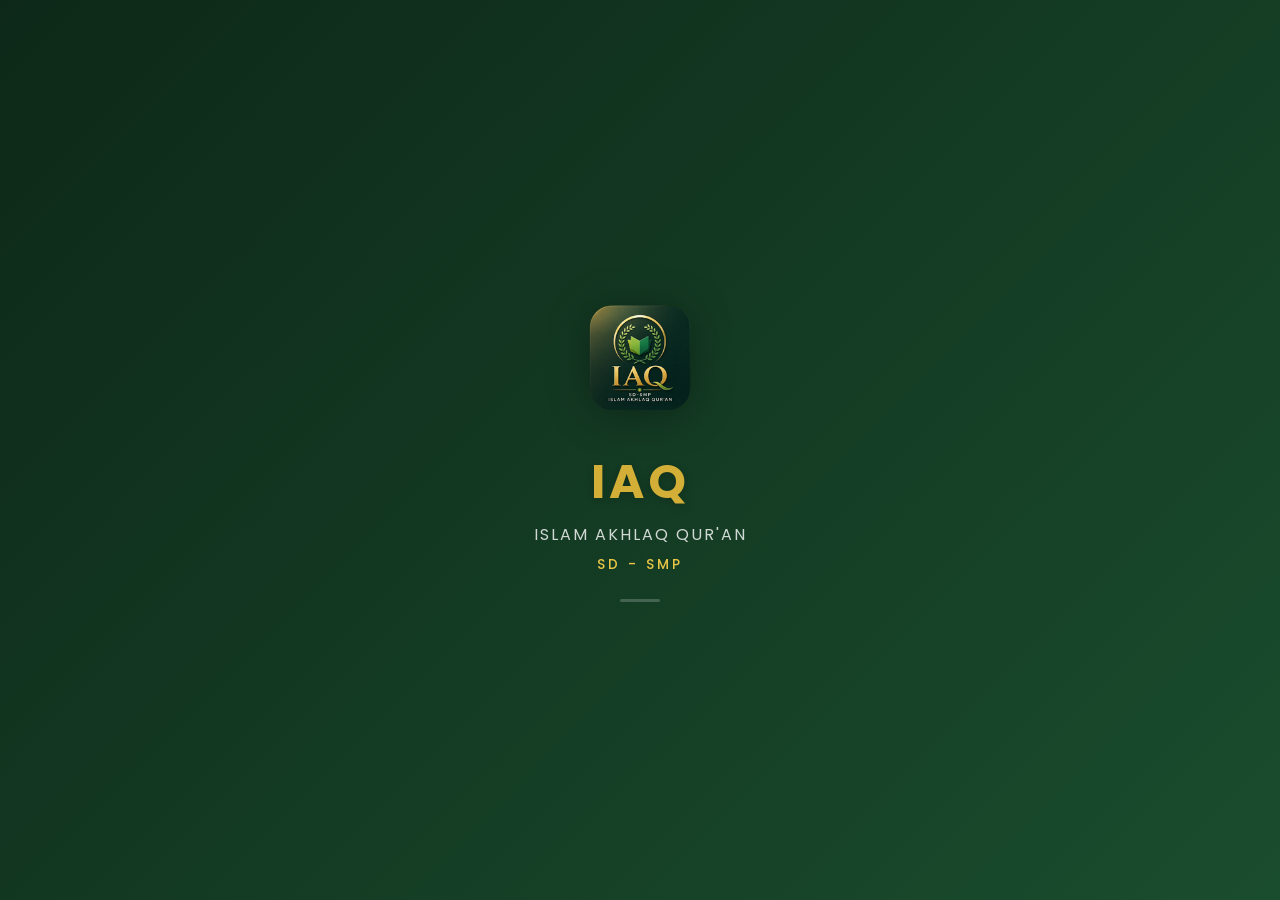
==== index.html @ 5212e72e "Add files via upload" ====
<!DOCTYPE html>
<html lang="id">
<head>
<meta charset="UTF-8">
<meta name="viewport" content="width=device-width, initial-scale=1.0, maximum-scale=1.0, user-scalable=no">
<meta name="theme-color" content="#0d2818">
<meta name="apple-mobile-web-app-capable" content="yes">
<meta name="apple-mobile-web-app-status-bar-style" content="black-translucent">
<meta name="apple-mobile-web-app-title" content="IAQ Learning">
<meta property="og:image" content="assets/icons/og-image.png">
<meta name="msapplication-TileImage" content="assets/icons/icon-144x144.png">
<meta name="msapplication-TileColor" content="#0d2818">
<title>IAQ Learning</title>
<link rel="manifest" href="manifest.json">
<link rel="icon" type="image/png" sizes="16x16" href="assets/icons/favicon-16x16.png">
<link rel="icon" type="image/png" sizes="32x32" href="assets/icons/favicon-32x32.png">
<link rel="apple-touch-icon" href="assets/icons/apple-touch-icon.png">
<link rel="apple-touch-icon" sizes="76x76" href="assets/icons/apple-touch-icon-76x76.png">
<link rel="apple-touch-icon" sizes="120x120" href="assets/icons/apple-touch-icon-120x120.png">
<link rel="apple-touch-icon" sizes="152x152" href="assets/icons/apple-touch-icon-152x152.png">
<link rel="apple-touch-icon" sizes="180x180" href="assets/icons/apple-touch-icon-180x180.png">
<link rel="mask-icon" href="assets/icons/safari-pinned-tab.svg" color="#0d2818">
<link rel="stylesheet" href="assets/css/style.css">
<link href="https://fonts.googleapis.com/css2?family=Poppins:wght@300;400;500;600;700&display=swap" rel="stylesheet">
<link rel="stylesheet" href="https://cdnjs.cloudflare.com/ajax/libs/font-awesome/6.5.1/css/all.min.css">
</head>
<body>

<!-- Splash -->
<div id="splash" class="splash">
  <div class="splash-content">
    <img src="assets/icons/icon-192x192.png" alt="IAQ" class="splash-logo">
    <h1 class="splash-title">IAQ</h1>
    <p class="splash-subtitle">Islam Akhlaq Qur'an</p>
    <p class="splash-level">SD - SMP</p>
    <div class="splash-loader"><div></div></div>
  </div>
</div>

<!-- App -->
<div id="app" class="app hidden">

  <!-- Header -->
  <header class="header">
    <div class="header-left">
      <button class="menu-btn" id="menuBtn" aria-label="Menu"><i class="fas fa-bars"></i></button>
      <div class="header-brand" id="headerBrand">
        <img src="assets/icons/icon-192x192.png" alt="IAQ" class="header-logo">
        <div class="header-text">
          <span class="header-title">IAQ Learning</span>
          <span class="header-level">Islam Akhlaq Qur'an</span>
        </div>
      </div>
    </div>
    <div class="header-right">
      <button class="profile-btn" id="profileBtn" aria-label="Profil"><i class="fas fa-user"></i></button>
    </div>
  </header>

  <!-- Sidebar -->
  <nav class="sidebar" id="sidebar">
    <div class="sidebar-header">
      <img src="assets/icons/icon-192x192.png" alt="IAQ">
      <div><h3>IAQ Learning</h3><p>Islam Akhlaq Qur'an</p></div>
    </div>
    <ul class="nav-menu">
      <li class="nav-item active" id="nav-item-beranda" data-page="beranda"><i class="fas fa-home"></i><span>Beranda</span></li>
      <li class="nav-item" id="nav-item-materi" data-page="materi"><i class="fas fa-book-open"></i><span>Materi</span></li>
      <li class="nav-item" id="nav-item-absensi" data-page="absensi"><i class="fas fa-user-check"></i><span>Absensi</span></li>
      <li class="nav-item" id="nav-item-nilai" data-page="nilai" onclick="toggleSubmenu('nilaiSubmenu')"><i class="fas fa-chart-line"></i><span>Nilai</span><i class="fas fa-chevron-down" style="margin-left:auto;font-size:.7rem;opacity:.5"></i></li>
      <ul class="nav-submenu" id="nilaiSubmenu">
        <li class="nav-subitem" id="nav-item-nilai" data-page="nilai"><i class="fas fa-table"></i><span>Nilai Siswa</span></li>
        <li class="nav-subitem" id="nav-item-rekap" data-page="rekap"><i class="fas fa-chart-pie"></i><span>Rekap Kelas</span></li>
      </ul>
      <li class="nav-item" id="nav-item-jadwal" data-page="jadwal"><i class="fas fa-calendar-alt"></i><span>Jadwal</span></li>
      <li class="nav-item" id="nav-item-kelas" data-page="kelas"><i class="fas fa-chalkboard-teacher"></i><span>Kelas Online</span></li>
      <li class="nav-item" id="nav-item-pustaka" data-page="pustaka"><i class="fas fa-folder-open"></i><span>Pustaka</span></li>
      <li class="nav-divider"></li>
      <li class="nav-item" id="nav-item-tentang" data-page="tentang"><i class="fas fa-info-circle"></i><span>Tentang</span></li>
    </ul>
    <div class="sidebar-footer"><p id="sidebarVersion">v2.2.0 | Paperless</p></div>
  </nav>

  <div class="overlay" id="overlay"></div>

  <!-- Main Content -->
  <main class="main-content" id="mainContent">

    <!-- BERANDA -->
    <section class="page active" id="beranda">
      <div class="welcome-banner">
        <div class="welcome-text">
          <h2 id="welcomeGreeting">Assalamu'alaikum, Guru!</h2>
          <p id="welcomeSub">Selamat hari ini, siap mengajar?</p>
        </div>
        <div class="welcome-date">
          <span id="currentDate"></span>
          <span id="currentDay"></span>
        </div>
      </div>
      <div class="stats-grid" id="statsGrid">
        <div class="stat-card"><div class="stat-icon bg-green"><i class="fas fa-users"></i></div><div class="stat-info"><h3 id="statSiswa">-</h3><p>Total Siswa</p></div></div>
        <div class="stat-card"><div class="stat-icon bg-gold"><i class="fas fa-book"></i></div><div class="stat-info"><h3 id="statMateri">-</h3><p>Materi Aktif</p></div></div>
        <div class="stat-card"><div class="stat-icon bg-blue"><i class="fas fa-chalkboard"></i></div><div class="stat-info"><h3 id="statKelas">-</h3><p>Kelas Hari Ini</p></div></div>
        <div class="stat-card"><div class="stat-icon bg-red"><i class="fas fa-exclamation-circle"></i></div><div class="stat-info"><h3 id="statPerlu">-</h3><p>Perlu Perhatian</p></div></div>
      </div>
      <div class="section-row">
        <div class="card quick-links">
          <div class="card-header"><h3><i class="fas fa-rocket"></i> Akses Cepat</h3></div>
          <div class="quick-grid" id="quickGrid"></div>
        </div>
        <div class="card today-schedule">
          <div class="card-header"><h3><i class="fas fa-clock"></i> Jadwal Hari Ini</h3></div>
          <div class="schedule-list" id="jadwalHariIni"><p class="empty-state">Memuat jadwal...</p></div>
        </div>
      </div>
    </section>

    <!-- MATERI -->
    <section class="page" id="materi">
      <div class="page-header">
        <h2><i class="fas fa-book-open"></i> Materi Pembelajaran</h2>
        <p>Semua materi & tugas per kelas</p>
      </div>
      <div class="filter-bar" id="materiFilter">
        <button class="filter-btn active" data-kelas="all">Semua</button>
      </div>
      <div class="materi-grid" id="materiGrid"><p class="empty-state">Memuat materi...</p></div>
    </section>

    <!-- ABSENSI -->
    <section class="page" id="absensi">
      <div class="page-header">
        <h2><i class="fas fa-user-check"></i> Absensi</h2>
        <p>Kehadiran siswa per pertemuan</p>
      </div>
      <div class="card">
        <div class="card-header flex-between">
          <div>
            <h3>Ringkasan</h3>
            <p class="text-muted" id="absensiDateLabel">-</p>
          </div>
          <select class="form-select" id="absensiKelasSelect"><option value="all">Semua Kelas</option></select>
        </div>
        <div class="date-picker-wrap">
          <label>Pilih Tanggal</label>
          <input type="date" class="date-input" id="absensiDate">
        </div>
        <div class="absen-summary" id="absensiSummary">
          <div class="absen-stat"><span class="absen-number hadir" id="absenHadir">0</span><span class="absen-label">Hadir</span></div>
          <div class="absen-stat"><span class="absen-number sakit" id="absenSakit">0</span><span class="absen-label">Sakit</span></div>
          <div class="absen-stat"><span class="absen-number izin" id="absenIzin">0</span><span class="absen-label">Izin</span></div>
          <div class="absen-stat"><span class="absen-number alpha" id="absenAlpha">0</span><span class="absen-label">Alpha</span></div>
        </div>
        <div class="absen-table-wrap">
          <table class="data-table" id="absensiTable">
            <thead><tr><th>No</th><th>Nama</th><th>Kelas</th><th>Status</th><th>Keterangan</th></tr></thead>
            <tbody id="absensiTbody"><tr><td colspan="5" class="text-center">Pilih tanggal untuk melihat absensi</td></tr></tbody>
          </table>
        </div>
      </div>
    </section>

    <!-- NILAI SISWA -->
    <section class="page" id="nilai">
      <div class="page-header">
        <h2><i class="fas fa-table"></i> Nilai Siswa</h2>
        <p>Rekap nilai semesteran per siswa</p>
      </div>
      <div class="card">
        <div class="card-header flex-between">
          <h3>Nilai Siswa</h3>
          <select class="form-select" id="nilaiKelasSelect"><option value="all">Semua Kelas</option></select>
        </div>
        <div class="table-responsive">
          <table class="data-table" id="nilaiTable">
            <thead><tr><th>No</th><th>Nama</th><th>Kelas</th><th>UH</th><th>PTS</th><th>PAS</th><th>Listen</th><th>Speak</th><th>Read</th><th>Write</th><th>Akhir</th><th>Pred</th></tr></thead>
            <tbody id="nilaiTbody"><tr><td colspan="12" class="text-center">Memuat data...</td></tr></tbody>
          </table>
        </div>
      </div>
    </section>

    <!-- REKAP KELAS -->
    <section class="page" id="rekap">
      <div class="page-header">
        <h2><i class="fas fa-chart-pie"></i> Rekap Kelas</h2>
        <p>Analisis rata-rata nilai per kelas</p>
      </div>
      <div class="card">
        <div class="card-header"><h3><i class="fas fa-chart-pie"></i> Rata-rata per Kelas</h3></div>
        <div class="table-responsive">
          <table class="data-table" id="bobotTable">
            <thead><tr><th>Kelas</th><th>UH</th><th>PTS</th><th>PAS</th><th>Listen</th><th>Speak</th><th>Read</th><th>Write</th><th>Keterangan</th></tr></thead>
            <tbody id="bobotTbody"><tr><td colspan="9" class="text-center">Memuat data...</td></tr></tbody>
          </table>
        </div>
      </div>
    </section>

    <!-- JADWAL -->
    <section class="page" id="jadwal">
      <div class="page-header">
        <h2><i class="fas fa-calendar-alt"></i> Jadwal Mengajar</h2>
        <p>Jadwal pelajaran Bahasa Inggris</p>
      </div>
      <div class="card">
        <div class="card-header"><h3>Jadwal Semester Ini</h3></div>
        <div class="schedule-grid" id="jadwalGrid"><p class="empty-state">Memuat jadwal...</p></div>
      </div>
    </section>

    <!-- KELAS ONLINE -->
    <section class="page" id="kelas">
      <div class="page-header">
        <h2><i class="fas fa-chalkboard-teacher"></i> Kelas Online</h2>
        <p>Google Classroom & Google Meet</p>
      </div>
      <div class="classroom-grid" id="classroomGrid"><p class="empty-state">Memuat data...</p></div>
    </section>

    <!-- PUSTAKA -->
    <section class="page" id="pustaka">
      <div class="page-header">
        <h2><i class="fas fa-folder-open"></i> Pustaka Digital</h2>
        <p>Kumpulan dokumen & referensi</p>
      </div>
      <div class="pustaka-grid" id="pustakaGrid"><p class="empty-state">Memuat pustaka...</p></div>
    </section>

    <!-- TENTANG / PROFIL -->
    <section class="page" id="tentang">
      <div class="page-header">
        <h2><i class="fas fa-info-circle"></i> Tentang Aplikasi</h2>
        <p>Informasi sistem pembelajaran</p>
      </div>
      <div class="card">
        <div class="about-box">
          <img src="assets/icons/icon-192x192.png" alt="IAQ" class="about-logo">
          <h3 id="aboutSekolah">IAQ Learning</h3>
          <p id="aboutLevel">SD - SMP</p>
          <p class="version" id="aboutVersion">v2.2.0</p>
          <div class="about-info">
            <div class="info-row"><span>Guru</span><strong id="aboutGuru">-</strong></div>
            <div class="info-row"><span>Mapel</span><strong id="aboutMapel">-</strong></div>
            <div class="info-row"><span>Semester</span><strong id="aboutSemester">-</strong></div>
            <div class="info-row"><span>Tahun Ajaran</span><strong id="aboutTahun">-</strong></div>
          </div>
        </div>
      </div>
    </section>

  </main>
</div>

<!-- Toast -->
<div class="toast" id="toast"><i class="fas fa-info-circle"></i><span id="toastMsg">Notifikasi</span></div>

<!-- Install Prompt -->
<div class="install-prompt" id="installPrompt">
  <img src="assets/icons/icon-192x192.png" alt="IAQ">
  <div>
    <h4>Install IAQ Learning</h4>
    <p>Tambahkan ke layar utama untuk akses cepat</p>
  </div>
  <button id="installBtn">Install</button>
  <button class="close-prompt" id="closePrompt"><i class="fas fa-times"></i></button>
</div>

<script src="assets/js/data.js"></script>
<script src="assets/js/app.js"></script>
</body>
</html>
---- assets/css/style.css ----
/* ===== ROOT ===== */
:root {
  --primary:#0d2818;--primary-light:#1a4d2e;--primary-lighter:#2d6a4f;
  --accent:#d4af37;--accent-light:#e8c547;--accent-dark:#b8941f;
  --bg:#f0f4f1;--card:#ffffff;--text:#1a1a1a;--text-secondary:#5a6b5c;
  --border:#d8e4dc;--shadow:0 4px 20px rgba(13,40,24,0.08);
  --shadow-hover:0 8px 30px rgba(13,40,24,0.15);
  --radius:16px;--radius-sm:10px;
  --transition:all .3s cubic-bezier(.4,0,.2,1);
  --header-height:64px;--sidebar-width:260px;
}
.dark {
  --bg:#0a1f12;--card:#142e1e;--text:#e8f0eb;--text-secondary:#8a9e8f;
  --border:#1e3d2a;--shadow:0 4px 20px rgba(0,0,0,0.3);--shadow-hover:0 8px 30px rgba(0,0,0,0.4);
}
* {margin:0;padding:0;box-sizing:border-box;-webkit-tap-highlight-color:transparent}
html {scroll-behavior:smooth;-webkit-text-size-adjust:100%}
body {
  font-family:'Poppins',-apple-system,BlinkMacSystemFont,sans-serif;
  background:var(--bg);color:var(--text);min-height:100vh;
  overflow-x:hidden;-webkit-font-smoothing:antialiased;
}

/* ===== SPLASH ===== */
.splash {
  position:fixed;inset:0;z-index:9999;
  background:linear-gradient(135deg,var(--primary) 0%,var(--primary-light) 100%);
  display:flex;align-items:center;justify-content:center;
  transition:opacity .6s ease,visibility .6s ease;
}
.splash.hidden {opacity:0;visibility:hidden;pointer-events:none}
.splash-content {text-align:center;animation:fadeInUp .8s ease}
.splash-logo {width:120px;height:120px;margin-bottom:20px;filter:drop-shadow(0 4px 20px rgba(0,0,0,0.3));animation:pulse 2s ease infinite}
.splash-title {font-size:3rem;font-weight:700;color:var(--accent);letter-spacing:4px;text-shadow:0 2px 10px rgba(0,0,0,0.2)}
.splash-subtitle {font-size:1rem;color:rgba(255,255,255,0.8);margin-top:4px;letter-spacing:2px;text-transform:uppercase}
.splash-level {font-size:.85rem;color:var(--accent-light);margin-top:8px;font-weight:500;letter-spacing:3px}
.splash-loader {width:40px;height:3px;background:rgba(255,255,255,0.2);border-radius:2px;margin:24px auto 0;overflow:hidden;position:relative}
.splash-loader div {position:absolute;left:-40px;top:0;width:40px;height:100%;background:var(--accent);animation:loaderSlide 1.2s ease infinite}
@keyframes loaderSlide {0%{left:-40px}100%{left:100%}}
@keyframes pulse {0%,100%{transform:scale(1)}50%{transform:scale(1.05)}}
@keyframes fadeInUp {from{opacity:0;transform:translateY(20px)}to{opacity:1;transform:translateY(0)}}

/* ===== APP ===== */
.app {display:flex;min-height:100vh}
.app.hidden {display:none}

/* ===== HEADER ===== */
.header {
  position:fixed;top:0;left:0;right:0;height:var(--header-height);
  background:var(--card);border-bottom:1px solid var(--border);
  display:flex;align-items:center;justify-content:space-between;
  padding:0 16px;z-index:100;box-shadow:var(--shadow);
}
.header-left,.header-right {display:flex;align-items:center;gap:12px}
.menu-btn {
  width:40px;height:40px;border:none;background:var(--bg);border-radius:var(--radius-sm);
  color:var(--primary);font-size:1.1rem;cursor:pointer;
  display:flex;align-items:center;justify-content:center;transition:var(--transition);
}
.menu-btn:hover {background:var(--primary);color:white}
.header-brand {display:flex;align-items:center;gap:10px;cursor:pointer}
.header-logo {width:36px;height:36px;border-radius:8px}
.header-text {display:flex;flex-direction:column;line-height:1.2}
.header-title {font-weight:600;font-size:.9rem;color:var(--primary)}
.header-level {font-size:.65rem;color:var(--accent-dark);font-weight:500;letter-spacing:1px}
.profile-btn {
  width:36px;height:36px;border-radius:50%;border:2px solid var(--accent);
  background:var(--primary);color:var(--accent);display:flex;align-items:center;justify-content:center;
  font-size:1rem;cursor:pointer;transition:var(--transition);
}
.profile-btn:hover {background:var(--accent);color:var(--primary)}

/* ===== SIDEBAR ===== */
.sidebar {
  position:fixed;top:0;left:0;width:var(--sidebar-width);height:100vh;
  background:linear-gradient(180deg,var(--primary) 0%,var(--primary-light) 100%);
  color:white;z-index:200;transform:translateX(-100%);
  transition:transform .35s cubic-bezier(.4,0,.2,1);
  display:flex;flex-direction:column;overflow-y:auto;
}
.sidebar.open {transform:translateX(0)}
.sidebar-header {padding:24px 20px;display:flex;align-items:center;gap:12px;border-bottom:1px solid rgba(255,255,255,0.1)}
.sidebar-header img {width:44px;height:44px;border-radius:12px}
.sidebar-header h3 {font-size:1rem;font-weight:600}
.sidebar-header p {font-size:.75rem;opacity:.7;letter-spacing:1px}
.nav-menu {list-style:none;padding:12px 0;flex:1}
.nav-item {
  display:flex;align-items:center;gap:14px;padding:14px 20px;margin:2px 12px;
  border-radius:var(--radius-sm);cursor:pointer;transition:var(--transition);
  font-size:.9rem;font-weight:500;color:rgba(255,255,255,0.75);
}
.nav-item i {width:22px;text-align:center;font-size:1rem}
.nav-item:hover {background:rgba(255,255,255,0.1);color:white}
.nav-item.active {background:rgba(212,175,55,0.2);color:var(--accent-light);box-shadow:inset 3px 0 0 var(--accent)}
.nav-divider {height:1px;background:rgba(255,255,255,0.1);margin:12px 20px}
.sidebar-footer {padding:16px 20px;font-size:.7rem;opacity:.5;text-align:center;border-top:1px solid rgba(255,255,255,0.1)}

/* Submenu */
.nav-submenu {list-style:none;padding-left:20px;display:none}
.nav-submenu.open {display:block}
.nav-subitem {
  display:flex;align-items:center;gap:12px;padding:10px 20px 10px 36px;
  margin:2px 12px;border-radius:var(--radius-sm);cursor:pointer;transition:var(--transition);
  font-size:.82rem;font-weight:500;color:rgba(255,255,255,0.6);
}
.nav-subitem:hover {color:white}
.nav-subitem.active {color:var(--accent-light)}

/* ===== OVERLAY ===== */
.overlay {position:fixed;inset:0;background:rgba(0,0,0,0.4);backdrop-filter:blur(4px);z-index:150;opacity:0;visibility:hidden;transition:var(--transition)}
.overlay.show {opacity:1;visibility:visible}

/* ===== MAIN ===== */
.main-content {flex:1;margin-top:var(--header-height);margin-left:0;padding:16px;max-width:1200px;width:100%;margin-right:auto;margin-left:auto;transition:var(--transition)}
.page {display:none;animation:fadeInUp .4s ease}
.page.active {display:block}

/* ===== WELCOME ===== */
.welcome-banner {
  background:linear-gradient(135deg,var(--primary) 0%,var(--primary-light) 50%,var(--primary-lighter) 100%);
  border-radius:var(--radius);padding:24px 20px;color:white;
  display:flex;justify-content:space-between;align-items:center;
  margin-bottom:20px;box-shadow:var(--shadow);position:relative;overflow:hidden;
}
.welcome-banner::before {content:'';position:absolute;top:-50%;right:-10%;width:300px;height:300px;background:rgba(212,175,55,0.1);border-radius:50%}
.welcome-text h2 {font-size:1.2rem;font-weight:600;margin-bottom:4px}
.welcome-text p {opacity:.85;font-size:.82rem}
.welcome-date {text-align:right;z-index:1}
.welcome-date span {font-size:.8rem;opacity:.8;display:block}

/* ===== STATS ===== */
.stats-grid {display:grid;grid-template-columns:repeat(2,1fr);gap:12px;margin-bottom:20px}
.stat-card {
  background:var(--card);border-radius:var(--radius-sm);padding:16px;
  display:flex;align-items:center;gap:12px;box-shadow:var(--shadow);
  transition:var(--transition);border:1px solid var(--border);
}
.stat-card:hover {transform:translateY(-3px);box-shadow:var(--shadow-hover)}
.stat-icon {width:44px;height:44px;border-radius:12px;display:flex;align-items:center;justify-content:center;font-size:1.1rem;color:white;flex-shrink:0}
.bg-green {background:linear-gradient(135deg,#2d6a4f,#40916c)}
.bg-gold {background:linear-gradient(135deg,#d4af37,#e8c547)}
.bg-blue {background:linear-gradient(135deg,#2563eb,#3b82f6)}
.bg-red {background:linear-gradient(135deg,#dc2626,#ef4444)}
.stat-info h3 {font-size:1.3rem;font-weight:700;color:var(--primary);line-height:1}
.stat-info p {font-size:.75rem;color:var(--text-secondary);margin-top:4px}

/* ===== CARDS ===== */
.card {
  background:var(--card);border-radius:var(--radius);box-shadow:var(--shadow);
  border:1px solid var(--border);margin-bottom:16px;overflow:hidden;
  transition:var(--transition);
}
.card:hover {box-shadow:var(--shadow-hover)}
.card-header {padding:16px 20px;border-bottom:1px solid var(--border);display:flex;align-items:center;gap:10px}
.card-header h3 {font-size:.95rem;font-weight:600;color:var(--primary);display:flex;align-items:center;gap:8px}
.card-header h3 i {color:var(--accent)}
.flex-between {justify-content:space-between;flex-wrap:wrap;gap:10px}
.card-footer {padding:14px 20px;background:var(--bg);border-top:1px solid var(--border)}

.section-row {display:grid;grid-template-columns:1fr;gap:16px}

/* ===== QUICK LINKS ===== */
.quick-grid {display:grid;grid-template-columns:repeat(2,1fr);gap:10px;padding:16px 20px}
.quick-item {
  display:flex;flex-direction:column;align-items:center;gap:8px;padding:16px;
  background:var(--bg);border-radius:var(--radius-sm);text-decoration:none;
  color:var(--text);transition:var(--transition);border:1px solid var(--border);
}
.quick-item:hover {background:var(--primary);color:white;transform:translateY(-2px)}
.quick-item i {font-size:1.4rem;color:var(--accent);transition:var(--transition)}
.quick-item:hover i {color:white}
.quick-item span {font-size:.78rem;font-weight:500}

/* ===== SCHEDULE LIST ===== */
.schedule-list {padding:14px 20px 18px}
.schedule-item {display:flex;align-items:center;gap:12px;padding:12px 0;border-bottom:1px solid var(--border)}
.schedule-item:last-child {border-bottom:none}
.schedule-item .time {font-size:.78rem;font-weight:600;color:var(--accent-dark);min-width:55px}
.schedule-item .class {flex:1;font-size:.88rem;font-weight:500}
.schedule-item .status {width:26px;height:26px;border-radius:50%;display:flex;align-items:center;justify-content:center;font-size:.7rem}
.schedule-item.done .status {background:#d1fae5;color:#059669}
.schedule-item.active .status {background:#dbeafe;color:#2563eb;animation:pulse 2s infinite}
.schedule-item:not(.done):not(.active) .status {background:var(--bg);color:var(--text-secondary)}
.empty-state {padding:24px;text-align:center;color:var(--text-secondary);font-size:.9rem}
.no-class {
  text-align:center;padding:32px 20px;color:var(--text-secondary);
}
.no-class i {font-size:2.5rem;color:var(--accent);margin-bottom:12px;display:block;opacity:.6}
.no-class p {font-size:.9rem}

/* ===== FILTER ===== */
.filter-bar {display:flex;gap:8px;overflow-x:auto;padding-bottom:8px;margin-bottom:16px;-webkit-overflow-scrolling:touch}
.filter-bar::-webkit-scrollbar {display:none}
.filter-btn {
  padding:8px 16px;border:1px solid var(--border);background:var(--card);border-radius:20px;
  font-size:.78rem;font-weight:500;color:var(--text-secondary);cursor:pointer;
  white-space:nowrap;transition:var(--transition);font-family:inherit;
}
.filter-btn:hover,.filter-btn.active {background:var(--primary);color:white;border-color:var(--primary)}

/* ===== MATERI ===== */
.materi-grid {display:grid;grid-template-columns:1fr;gap:14px}
.materi-card {
  background:var(--card);border-radius:var(--radius);overflow:hidden;
  box-shadow:var(--shadow);border:1px solid var(--border);transition:var(--transition);
}
.materi-card:hover {transform:translateY(-3px);box-shadow:var(--shadow-hover)}
.materi-cover {
  height:120px;background:linear-gradient(135deg,var(--primary),var(--primary-light));
  display:flex;align-items:center;justify-content:center;position:relative;
}
.materi-cover.blue {background:linear-gradient(135deg,#1e3a5f,#2563eb)}
.materi-cover.orange {background:linear-gradient(135deg,#7c2d12,#ea580c)}
.materi-cover.purple {background:linear-gradient(135deg,#581c87,#9333ea)}
.materi-cover.teal {background:linear-gradient(135deg,#0f766e,#14b8a6)}
.materi-cover.rose {background:linear-gradient(135deg,#9f1239,#e11d48)}
.materi-cover i {font-size:2.5rem;color:rgba(255,255,255,0.3)}
.materi-badge {
  position:absolute;top:10px;right:10px;background:rgba(255,255,255,0.2);
  backdrop-filter:blur(8px);color:white;padding:3px 10px;border-radius:20px;
  font-size:.65rem;font-weight:600;
}
.materi-body {padding:16px}
.materi-body h4 {font-size:.95rem;font-weight:600;margin-bottom:4px}
.materi-body p {font-size:.78rem;color:var(--text-secondary);margin-bottom:10px;line-height:1.5}
.materi-links {display:flex;gap:6px;flex-wrap:wrap}
.materi-links .btn {font-size:.68rem;padding:5px 10px}

/* ===== BUTTONS ===== */
.btn {
  display:inline-flex;align-items:center;justify-content:center;gap:5px;
  padding:8px 16px;border-radius:var(--radius-sm);font-size:.82rem;
  font-weight:600;text-decoration:none;border:none;cursor:pointer;
  transition:var(--transition);font-family:inherit;
}
.btn-primary {background:linear-gradient(135deg,var(--primary),var(--primary-light));color:white}
.btn-primary:hover {transform:translateY(-2px);box-shadow:0 4px 15px rgba(13,40,24,0.3)}
.btn-gold {background:linear-gradient(135deg,var(--accent),var(--accent-light));color:var(--primary)}
.btn-gold:hover {transform:translateY(-2px);box-shadow:0 4px 15px rgba(212,175,55,0.3)}
.btn-outline {background:transparent;color:var(--primary);border:1.5px solid var(--border)}
.btn-outline:hover {background:var(--primary);color:white;border-color:var(--primary)}
.btn-sm {padding:6px 12px;font-size:.72rem}

/* ===== ABSENSI ===== */
.absen-summary {display:grid;grid-template-columns:repeat(4,1fr);gap:10px;padding:16px 20px;border-bottom:1px solid var(--border)}
.absen-stat {text-align:center;padding:12px;background:var(--bg);border-radius:var(--radius-sm)}
.absen-number {font-size:1.4rem;font-weight:700;display:block}
.absen-number.hadir {color:#059669}
.absen-number.sakit {color:#d97706}
.absen-number.izin {color:#2563eb}
.absen-number.alpha {color:#dc2626}
.absen-label {font-size:.72rem;color:var(--text-secondary);margin-top:4px;display:block}
.absen-table-wrap {padding:14px 20px 18px;overflow-x:auto}

/* Date picker */
.date-picker-wrap {padding:16px 20px 0}
.date-picker-wrap label {font-size:.8rem;color:var(--text-secondary);display:block;margin-bottom:6px}
.date-input {
  padding:10px 14px;border:1px solid var(--border);border-radius:var(--radius-sm);
  background:var(--card);color:var(--text);font-family:inherit;font-size:.85rem;
  width:100%;max-width:200px;
}

/* ===== TABLE ===== */
.data-table {width:100%;border-collapse:collapse;font-size:.82rem;min-width:500px}
.data-table th {text-align:left;padding:10px;font-weight:600;color:var(--primary);border-bottom:2px solid var(--border);white-space:nowrap}
.data-table td {padding:10px;border-bottom:1px solid var(--border);color:var(--text)}
.data-table tr:hover td {background:var(--bg)}
.data-table .text-center {text-align:center;color:var(--text-secondary)}
.tag {padding:3px 8px;border-radius:20px;font-size:.7rem;font-weight:600}
.tag-hadir {background:#d1fae5;color:#059669}
.tag-sakit {background:#fef3c7;color:#b45309}
.tag-izin {background:#dbeafe;color:#1d4ed8}
.tag-alpha {background:#fee2e2;color:#dc2626}
.tag-a {background:#d1fae5;color:#059669}
.tag-b {background:#dbeafe;color:#1d4ed8}
.tag-c {background:#fef3c7;color:#b45309}
.tag-d {background:#fee2e2;color:#dc2626}

/* ===== FORM SELECT ===== */
.form-select {padding:8px 14px;border:1px solid var(--border);border-radius:var(--radius-sm);background:var(--card);color:var(--text);font-family:inherit;font-size:.82rem;cursor:pointer}
.table-responsive {padding:14px 20px 18px;overflow-x:auto}

/* ===== SCHEDULE GRID ===== */
.schedule-grid {display:grid;grid-template-columns:1fr;gap:14px;padding:16px 20px}
.day-column {background:var(--bg);border-radius:var(--radius-sm);padding:14px;border:1px solid var(--border)}
.day-column h4 {font-size:.88rem;font-weight:600;color:var(--primary);margin-bottom:10px;padding-bottom:6px;border-bottom:2px solid var(--accent);display:inline-block}
.class-slot {background:var(--card);border-radius:10px;padding:12px;margin-bottom:8px;border-left:3px solid var(--primary);box-shadow:0 2px 8px rgba(0,0,0,0.04)}
.class-slot:last-child {margin-bottom:0}
.class-slot .time {font-size:.72rem;color:var(--accent-dark);font-weight:600;display:block;margin-bottom:2px}
.class-slot .class-name {font-size:.85rem;font-weight:600;display:block}

/* ===== CLASSROOM ===== */
.classroom-grid {display:grid;grid-template-columns:1fr;gap:14px}
.classroom-card {background:var(--card);border-radius:var(--radius);overflow:hidden;box-shadow:var(--shadow);border:1px solid var(--border);transition:var(--transition)}
.classroom-card:hover {transform:translateY(-3px);box-shadow:var(--shadow-hover)}
.classroom-header {padding:18px;color:white}
.classroom-header h4 {font-size:.95rem;font-weight:600;margin-bottom:3px}
.classroom-header p {font-size:.78rem;opacity:.85}
.classroom-body {padding:16px}
.classroom-body p {font-size:.82rem;margin-bottom:4px;color:var(--text-secondary)}
.classroom-actions {display:flex;gap:8px;margin-top:12px}
.classroom-actions .btn {flex:1}

/* ===== PUSTAKA ===== */
.pustaka-grid {display:grid;grid-template-columns:repeat(2,1fr);gap:12px;padding:16px 20px}
.pustaka-card {
  background:var(--card);border-radius:var(--radius);padding:20px 16px;text-align:center;
  box-shadow:var(--shadow);border:1px solid var(--border);transition:var(--transition);
  text-decoration:none;color:var(--text);display:block;
}
.pustaka-card:hover {transform:translateY(-3px);box-shadow:var(--shadow-hover);border-color:var(--accent)}
.pustaka-icon {width:48px;height:48px;background:linear-gradient(135deg,var(--primary),var(--primary-light));border-radius:14px;display:flex;align-items:center;justify-content:center;margin:0 auto 12px;color:var(--accent);font-size:1.2rem}
.pustaka-card h4 {font-size:.85rem;font-weight:600;margin-bottom:4px}
.pustaka-card p {font-size:.72rem;color:var(--text-secondary);line-height:1.4}

/* ===== ABOUT / PROFIL ===== */
.about-box {text-align:center;padding:28px 20px}
.about-logo {width:72px;height:72px;margin-bottom:14px;border-radius:18px}
.about-box h3 {font-size:1.1rem;color:var(--primary);margin-bottom:2px}
.about-box p {color:var(--text-secondary);font-size:.82rem}
.about-box .version {font-size:.72rem;color:var(--accent-dark);font-weight:600;margin:6px 0 18px}
.about-info {max-width:300px;margin:0 auto 18px;text-align:left;background:var(--bg);border-radius:var(--radius-sm);padding:14px 18px}
.info-row {display:flex;justify-content:space-between;padding:8px 0;border-bottom:1px solid var(--border)}
.info-row:last-child {border-bottom:none}
.info-row span {font-size:.78rem;color:var(--text-secondary)}
.info-row strong {font-size:.8rem;color:var(--primary)}
.about-box .desc {font-size:.78rem;line-height:1.6;max-width:360px;margin:0 auto 18px;color:var(--text-secondary)}

/* ===== TOAST ===== */
.toast {
  position:fixed;bottom:20px;left:50%;transform:translateX(-50%) translateY(100px);
  background:var(--primary);color:white;padding:12px 20px;border-radius:var(--radius-sm);
  display:flex;align-items:center;gap:10px;font-size:.85rem;font-weight:500;
  box-shadow:0 8px 30px rgba(0,0,0,0.3);z-index:1000;opacity:0;
  transition:all .4s cubic-bezier(.4,0,.2,1);pointer-events:none;
}
.toast.show {transform:translateX(-50%) translateY(0);opacity:1}
.toast i {color:var(--accent)}

/* ===== INSTALL PROMPT ===== */
.install-prompt {
  position:fixed;bottom:0;left:0;right:0;background:var(--card);border-top:1px solid var(--border);
  padding:16px 20px;display:flex;align-items:center;gap:14px;z-index:500;
  box-shadow:0 -4px 20px rgba(0,0,0,0.1);transform:translateY(100%);
  transition:transform .4s ease;
}
.install-prompt.show {transform:translateY(0)}
.install-prompt img {width:40px;height:40px;border-radius:10px}
.install-prompt div {flex:1}
.install-prompt h4 {font-size:.9rem;font-weight:600;color:var(--primary)}
.install-prompt p {font-size:.75rem;color:var(--text-secondary)}
.install-prompt button {
  padding:8px 16px;background:var(--primary);color:white;border:none;border-radius:var(--radius-sm);
  font-size:.8rem;font-weight:600;cursor:pointer;transition:var(--transition);font-family:inherit;
}
.install-prompt button:hover {background:var(--primary-light)}
.install-prompt .close-prompt {
  background:transparent;color:var(--text-secondary);padding:8px;
}

/* ===== TEXT ===== */
.text-muted {color:var(--text-secondary);font-size:.82rem}

/* ===== RESPONSIVE ===== */
@media(min-width:640px){
  .stats-grid {grid-template-columns:repeat(4,1fr)}
  .quick-grid {grid-template-columns:repeat(4,1fr)}
  .materi-grid {grid-template-columns:repeat(2,1fr)}
  .pustaka-grid {grid-template-columns:repeat(3,1fr)}
  .classroom-grid {grid-template-columns:repeat(2,1fr)}
  .header {padding:0 20px}
  .main-content {padding:20px}
}
@media(min-width:768px){
  .section-row {grid-template-columns:1fr 1fr}
  .schedule-grid {grid-template-columns:repeat(2,1fr)}
}
@media(min-width:1024px){
  .sidebar {transform:translateX(0);position:fixed}
  .main-content {margin-left:var(--sidebar-width);padding:24px}
  .menu-btn {display:none}
  .materi-grid {grid-template-columns:repeat(3,1fr)}
  .classroom-grid {grid-template-columns:repeat(2,1fr)}
  .schedule-grid {grid-template-columns:repeat(3,1fr)}
  .install-prompt {left:var(--sidebar-width)}
}
@media(min-width:1280px){
  .schedule-grid {grid-template-columns:repeat(5,1fr)}
  .classroom-grid {grid-template-columns:repeat(4,1fr)}
}
::-webkit-scrollbar {width:6px}
::-webkit-scrollbar-track {background:transparent}
::-webkit-scrollbar-thumb {background:var(--border);border-radius:3px}
::-webkit-scrollbar-thumb:hover {background:var(--primary)}
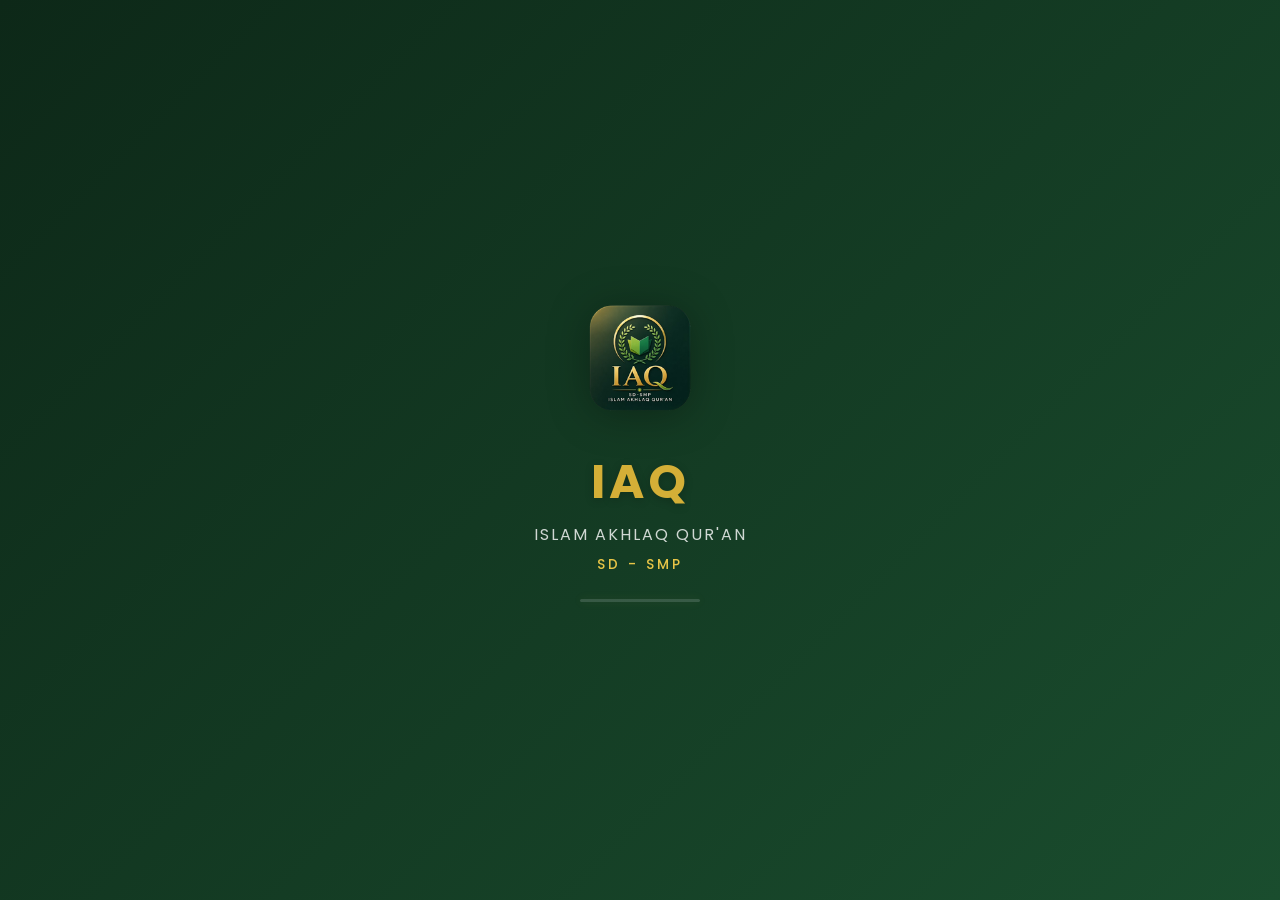
==== commit d7a0c6a4: "Update index.html" ====
--- a/index.html
+++ b/index.html
@@ -33,7 +33,7 @@
     <h1 class="splash-title">IAQ</h1>
     <p class="splash-subtitle">Islam Akhlaq Qur'an</p>
     <p class="splash-level">SD - SMP</p>
-    <div class="splash-loader"><div></div></div>
+    <div class="splash-loader"><div class="loader-track"></div></div>
   </div>
 </div>
 
@@ -67,11 +67,7 @@
       <li class="nav-item active" id="nav-item-beranda" data-page="beranda"><i class="fas fa-home"></i><span>Beranda</span></li>
       <li class="nav-item" id="nav-item-materi" data-page="materi"><i class="fas fa-book-open"></i><span>Materi</span></li>
       <li class="nav-item" id="nav-item-absensi" data-page="absensi"><i class="fas fa-user-check"></i><span>Absensi</span></li>
-      <li class="nav-item" id="nav-item-nilai" data-page="nilai" onclick="toggleSubmenu('nilaiSubmenu')"><i class="fas fa-chart-line"></i><span>Nilai</span><i class="fas fa-chevron-down" style="margin-left:auto;font-size:.7rem;opacity:.5"></i></li>
-      <ul class="nav-submenu" id="nilaiSubmenu">
-        <li class="nav-subitem" id="nav-item-nilai" data-page="nilai"><i class="fas fa-table"></i><span>Nilai Siswa</span></li>
-        <li class="nav-subitem" id="nav-item-rekap" data-page="rekap"><i class="fas fa-chart-pie"></i><span>Rekap Kelas</span></li>
-      </ul>
+      <li class="nav-item" id="nav-item-nilai" data-page="nilai"><i class="fas fa-chart-line"></i><span>Nilai</span></li>
       <li class="nav-item" id="nav-item-jadwal" data-page="jadwal"><i class="fas fa-calendar-alt"></i><span>Jadwal</span></li>
       <li class="nav-item" id="nav-item-kelas" data-page="kelas"><i class="fas fa-chalkboard-teacher"></i><span>Kelas Online</span></li>
       <li class="nav-item" id="nav-item-pustaka" data-page="pustaka"><i class="fas fa-folder-open"></i><span>Pustaka</span></li>
@@ -154,16 +150,39 @@
         </div>
         <div class="absen-table-wrap">
           <table class="data-table" id="absensiTable">
-            <thead><tr><th>No</th><th>Nama</th><th>Kelas</th><th>Status</th><th>Keterangan</th></tr></thead>
-            <tbody id="absensiTbody"><tr><td colspan="5" class="text-center">Pilih tanggal untuk melihat absensi</td></tr></tbody>
+            <thead><tr><th>No</th><th>ID</th><th>Nama</th><th>Kelas</th><th>Status</th><th>Keterangan</th></tr></thead>
+            <tbody id="absensiTbody"><tr><td colspan="6" class="text-center">Pilih tanggal untuk melihat absensi</td></tr></tbody>
           </table>
         </div>
       </div>
     </section>
 
-    <!-- NILAI SISWA -->
+    <!-- NILAI - DASHBOARD -->
     <section class="page" id="nilai">
       <div class="page-header">
+        <h2><i class="fas fa-chart-line"></i> Nilai & Rekap</h2>
+        <p>Pilih menu untuk melihat detail</p>
+      </div>
+      <div class="nilai-dashboard-grid" id="nilaiDashboard">
+        <div class="nilai-dashboard-card" id="goToNilaiSiswa">
+          <div class="nilai-dashboard-icon"><i class="fas fa-table"></i></div>
+          <h3>Nilai Siswa</h3>
+          <p>Rekap nilai semesteran per siswa</p>
+          <span class="nilai-dashboard-action">Lihat Selengkapnya <i class="fas fa-chevron-right"></i></span>
+        </div>
+        <div class="nilai-dashboard-card" id="goToRekapKelas">
+          <div class="nilai-dashboard-icon"><i class="fas fa-chart-pie"></i></div>
+          <h3>Rekap Kelas</h3>
+          <p>Analisis rata-rata nilai per kelas</p>
+          <span class="nilai-dashboard-action">Lihat Selengkapnya <i class="fas fa-chevron-right"></i></span>
+        </div>
+      </div>
+    </section>
+
+    <!-- NILAI SISWA - DETAIL -->
+    <section class="page" id="nilai-siswa">
+      <div class="page-header">
+        <button class="btn-back" id="backFromNilaiSiswa"><i class="fas fa-arrow-left"></i> Kembali</button>
         <h2><i class="fas fa-table"></i> Nilai Siswa</h2>
         <p>Rekap nilai semesteran per siswa</p>
       </div>
@@ -174,16 +193,17 @@
         </div>
         <div class="table-responsive">
           <table class="data-table" id="nilaiTable">
-            <thead><tr><th>No</th><th>Nama</th><th>Kelas</th><th>UH</th><th>PTS</th><th>PAS</th><th>Listen</th><th>Speak</th><th>Read</th><th>Write</th><th>Akhir</th><th>Pred</th></tr></thead>
-            <tbody id="nilaiTbody"><tr><td colspan="12" class="text-center">Memuat data...</td></tr></tbody>
+            <thead><tr><th>No</th><th>ID</th><th>Nama</th><th>Kelas</th><th>UH</th><th>PTS</th><th>PAS</th><th>Listen</th><th>Speak</th><th>Read</th><th>Write</th><th>Akhir</th><th>Pred</th></tr></thead>
+            <tbody id="nilaiTbody"><tr><td colspan="13" class="text-center">Memuat data...</td></tr></tbody>
           </table>
         </div>
       </div>
     </section>
 
-    <!-- REKAP KELAS -->
-    <section class="page" id="rekap">
-      <div class="page-header">
+    <!-- REKAP KELAS - DETAIL -->
+    <section class="page" id="rekap-kelas">
+      <div class="page-header">
+        <button class="btn-back" id="backFromRekapKelas"><i class="fas fa-arrow-left"></i> Kembali</button>
         <h2><i class="fas fa-chart-pie"></i> Rekap Kelas</h2>
         <p>Analisis rata-rata nilai per kelas</p>
       </div>
@@ -237,9 +257,9 @@
       <div class="card">
         <div class="about-box">
           <img src="assets/icons/icon-192x192.png" alt="IAQ" class="about-logo">
-          <h3 id="aboutSekolah">IAQ Learning</h3>
-          <p id="aboutLevel">SD - SMP</p>
-          <p class="version" id="aboutVersion">v2.2.0</p>
+          <h3 id="aboutSekolah">-</h3>
+          <p id="aboutLevel">-</p>
+          <p class="version" id="aboutVersion">-</p>
           <div class="about-info">
             <div class="info-row"><span>Guru</span><strong id="aboutGuru">-</strong></div>
             <div class="info-row"><span>Mapel</span><strong id="aboutMapel">-</strong></div>
@@ -251,6 +271,19 @@
     </section>
 
   </main>
+</div>
+
+<!-- MODAL -->
+<div class="modal-overlay" id="modalOverlay">
+  <div class="modal-container" id="modalContainer">
+    <div class="modal-header">
+      <h3 id="modalTitle">Detail</h3>
+      <button class="modal-close" id="modalClose"><i class="fas fa-times"></i></button>
+    </div>
+    <div class="modal-body" id="modalBody">
+      <!-- Isi modal diisi oleh JS -->
+    </div>
+  </div>
 </div>
 
 <!-- Toast -->
@@ -267,7 +300,31 @@
   <button class="close-prompt" id="closePrompt"><i class="fas fa-times"></i></button>
 </div>
 
+<!-- ===== BOTTOM NAVIGATION (MOBILE) ===== -->
+<nav class="bottom-nav" id="bottomNav">
+  <button class="bottom-nav-item active" data-page="beranda">
+    <i class="fas fa-home"></i>
+    <span>Beranda</span>
+  </button>
+  <button class="bottom-nav-item" data-page="materi">
+    <i class="fas fa-book-open"></i>
+    <span>Materi</span>
+  </button>
+  <button class="bottom-nav-item" data-page="absensi">
+    <i class="fas fa-user-check"></i>
+    <span>Absensi</span>
+  </button>
+  <button class="bottom-nav-item" data-page="nilai">
+    <i class="fas fa-chart-line"></i>
+    <span>Nilai</span>
+  </button>
+  <button class="bottom-nav-item" data-page="tentang">
+    <i class="fas fa-user"></i>
+    <span>Profil</span>
+  </button>
+</nav>
+
 <script src="assets/js/data.js"></script>
 <script src="assets/js/app.js"></script>
 </body>
-</html>+</html>
--- a/assets/css/style.css
+++ b/assets/css/style.css
@@ -9,10 +9,6 @@
   --transition:all .3s cubic-bezier(.4,0,.2,1);
   --header-height:64px;--sidebar-width:260px;
 }
-.dark {
-  --bg:#0a1f12;--card:#142e1e;--text:#e8f0eb;--text-secondary:#8a9e8f;
-  --border:#1e3d2a;--shadow:0 4px 20px rgba(0,0,0,0.3);--shadow-hover:0 8px 30px rgba(0,0,0,0.4);
-}
 * {margin:0;padding:0;box-sizing:border-box;-webkit-tap-highlight-color:transparent}
 html {scroll-behavior:smooth;-webkit-text-size-adjust:100%}
 body {
@@ -34,9 +30,32 @@
 .splash-title {font-size:3rem;font-weight:700;color:var(--accent);letter-spacing:4px;text-shadow:0 2px 10px rgba(0,0,0,0.2)}
 .splash-subtitle {font-size:1rem;color:rgba(255,255,255,0.8);margin-top:4px;letter-spacing:2px;text-transform:uppercase}
 .splash-level {font-size:.85rem;color:var(--accent-light);margin-top:8px;font-weight:500;letter-spacing:3px}
-.splash-loader {width:40px;height:3px;background:rgba(255,255,255,0.2);border-radius:2px;margin:24px auto 0;overflow:hidden;position:relative}
-.splash-loader div {position:absolute;left:-40px;top:0;width:40px;height:100%;background:var(--accent);animation:loaderSlide 1.2s ease infinite}
-@keyframes loaderSlide {0%{left:-40px}100%{left:100%}}
+.splash-loader {
+  width:120px;
+  height:3px;
+  background:rgba(255,255,255,0.15);
+  border-radius:4px;
+  margin:24px auto 0;
+  overflow:hidden;
+  position:relative;
+  box-shadow:0 0 10px rgba(212,175,55,0.1);
+}
+.splash-loader .loader-track {
+  position:absolute;
+  left:-120px;
+  top:0;
+  width:120px;
+  height:100%;
+  background:linear-gradient(90deg, transparent, var(--accent), var(--accent-light), var(--accent), transparent);
+  background-size:200% 100%;
+  border-radius:4px;
+  animation:loaderShimmer 1.8s ease-in-out infinite;
+}
+@keyframes loaderShimmer {
+  0% { transform:translateX(0); opacity:0.6; }
+  50% { opacity:1; }
+  100% { transform:translateX(240px); opacity:0.6; }
+}
 @keyframes pulse {0%,100%{transform:scale(1)}50%{transform:scale(1.05)}}
 @keyframes fadeInUp {from{opacity:0;transform:translateY(20px)}to{opacity:1;transform:translateY(0)}}
 
@@ -44,20 +63,24 @@
 .app {display:flex;min-height:100vh}
 .app.hidden {display:none}
 
-/* ===== HEADER ===== */
+/* ===== HEADER - GLASSMORPHISM ===== */
 .header {
   position:fixed;top:0;left:0;right:0;height:var(--header-height);
-  background:var(--card);border-bottom:1px solid var(--border);
+  background:rgba(255,255,255,0.72);
+  backdrop-filter:blur(20px);
+  -webkit-backdrop-filter:blur(20px);
+  border-bottom:1px solid rgba(13,40,24,0.06);
   display:flex;align-items:center;justify-content:space-between;
-  padding:0 16px;z-index:100;box-shadow:var(--shadow);
+  padding:0 16px;z-index:100;
+  box-shadow:0 2px 20px rgba(13,40,24,0.04);
 }
 .header-left,.header-right {display:flex;align-items:center;gap:12px}
 .menu-btn {
-  width:40px;height:40px;border:none;background:var(--bg);border-radius:var(--radius-sm);
-  color:var(--primary);font-size:1.1rem;cursor:pointer;
+  width:40px;height:40px;border:none;background:rgba(13,40,24,0.04);
+  border-radius:var(--radius-sm);color:var(--primary);font-size:1.1rem;cursor:pointer;
   display:flex;align-items:center;justify-content:center;transition:var(--transition);
 }
-.menu-btn:hover {background:var(--primary);color:white}
+.menu-btn:hover {background:var(--primary);color:white;transform:scale(1.05)}
 .header-brand {display:flex;align-items:center;gap:10px;cursor:pointer}
 .header-logo {width:36px;height:36px;border-radius:8px}
 .header-text {display:flex;flex-direction:column;line-height:1.2}
@@ -68,7 +91,7 @@
   background:var(--primary);color:var(--accent);display:flex;align-items:center;justify-content:center;
   font-size:1rem;cursor:pointer;transition:var(--transition);
 }
-.profile-btn:hover {background:var(--accent);color:var(--primary)}
+.profile-btn:hover {background:var(--accent);color:var(--primary);transform:scale(1.08)}
 
 /* ===== SIDEBAR ===== */
 .sidebar {
@@ -124,18 +147,58 @@
 }
 .welcome-banner::before {content:'';position:absolute;top:-50%;right:-10%;width:300px;height:300px;background:rgba(212,175,55,0.1);border-radius:50%}
 .welcome-text h2 {font-size:1.2rem;font-weight:600;margin-bottom:4px}
-.welcome-text p {opacity:.85;font-size:.82rem}
+.welcome-text p {opacity:.85;font-size:.82rem;margin:0}
 .welcome-date {text-align:right;z-index:1}
 .welcome-date span {font-size:.8rem;opacity:.8;display:block}
 
 /* ===== STATS ===== */
-.stats-grid {display:grid;grid-template-columns:repeat(2,1fr);gap:12px;margin-bottom:20px}
+.stats-grid {
+  display:grid;
+  grid-template-columns:repeat(2,1fr);
+  gap:12px;
+  margin-bottom:20px;
+  overflow:hidden;
+}
 .stat-card {
-  background:var(--card);border-radius:var(--radius-sm);padding:16px;
-  display:flex;align-items:center;gap:12px;box-shadow:var(--shadow);
-  transition:var(--transition);border:1px solid var(--border);
+  background:var(--card);
+  border-radius:var(--radius-sm);
+  padding:16px;
+  display:flex;
+  align-items:center;
+  gap:12px;
+  box-shadow:var(--shadow);
+  transition:var(--transition);
+  border:1px solid var(--border);
+  opacity:0;
+  transform:translateX(0);
 }
 .stat-card:hover {transform:translateY(-3px);box-shadow:var(--shadow-hover)}
+.stat-card.show {
+  opacity:1;
+  animation-duration:0.6s;
+  animation-timing-function:cubic-bezier(0.34, 1.56, 0.64, 1);
+  animation-fill-mode:forwards;
+}
+.stat-card.slide-left {
+  transform:translateX(-40px);
+}
+.stat-card.slide-left.show {
+  animation-name:slideInLeft;
+}
+.stat-card.slide-right {
+  transform:translateX(40px);
+}
+.stat-card.slide-right.show {
+  animation-name:slideInRight;
+}
+@keyframes slideInLeft {
+  0% { opacity:0; transform:translateX(-40px); }
+  100% { opacity:1; transform:translateX(0); }
+}
+@keyframes slideInRight {
+  0% { opacity:0; transform:translateX(40px); }
+  100% { opacity:1; transform:translateX(0); }
+}
 .stat-icon {width:44px;height:44px;border-radius:12px;display:flex;align-items:center;justify-content:center;font-size:1.1rem;color:white;flex-shrink:0}
 .bg-green {background:linear-gradient(135deg,#2d6a4f,#40916c)}
 .bg-gold {background:linear-gradient(135deg,#d4af37,#e8c547)}
@@ -165,10 +228,28 @@
   display:flex;flex-direction:column;align-items:center;gap:8px;padding:16px;
   background:var(--bg);border-radius:var(--radius-sm);text-decoration:none;
   color:var(--text);transition:var(--transition);border:1px solid var(--border);
-}
-.quick-item:hover {background:var(--primary);color:white;transform:translateY(-2px)}
-.quick-item i {font-size:1.4rem;color:var(--accent);transition:var(--transition)}
-.quick-item:hover i {color:white}
+  font-weight:500;
+  cursor:pointer;
+  font-family:inherit;
+  font-size:.78rem;
+  border:1.5px solid transparent;
+  background:linear-gradient(var(--card), var(--card)) padding-box,
+             linear-gradient(135deg, var(--primary), var(--accent)) border-box;
+  box-shadow:0 2px 8px rgba(13,40,24,0.04);
+}
+.quick-item:hover {
+  transform:translateY(-4px);
+  box-shadow:0 8px 28px rgba(13,40,24,0.12);
+  background:linear-gradient(135deg, var(--primary), var(--primary-light)) padding-box,
+             linear-gradient(135deg, var(--accent), var(--accent-light)) border-box;
+  color:white;
+}
+.quick-item:hover i {color:var(--accent-light)}
+.quick-item i {
+  font-size:1.4rem;
+  color:var(--accent);
+  transition:var(--transition);
+}
 .quick-item span {font-size:.78rem;font-weight:500}
 
 /* ===== SCHEDULE LIST ===== */
@@ -272,10 +353,10 @@
 .tag-sakit {background:#fef3c7;color:#b45309}
 .tag-izin {background:#dbeafe;color:#1d4ed8}
 .tag-alpha {background:#fee2e2;color:#dc2626}
-.tag-a {background:#d1fae5;color:#059669}
-.tag-b {background:#dbeafe;color:#1d4ed8}
-.tag-c {background:#fef3c7;color:#b45309}
-.tag-d {background:#fee2e2;color:#dc2626}
+.tag-a {background:#d1fae5;color:#065f46}
+.tag-b {background:#dbeafe;color:#1e40af}
+.tag-c {background:#fef3c7;color:#92400e}
+.tag-d {background:#fee2e2;color:#991b1b}
 
 /* ===== FORM SELECT ===== */
 .form-select {padding:8px 14px;border:1px solid var(--border);border-radius:var(--radius-sm);background:var(--card);color:var(--text);font-family:inherit;font-size:.82rem;cursor:pointer}
@@ -338,31 +419,335 @@
 .toast.show {transform:translateX(-50%) translateY(0);opacity:1}
 .toast i {color:var(--accent)}
 
-/* ===== INSTALL PROMPT ===== */
+/* ===== INSTALL PROMPT - PREMIUM ===== */
 .install-prompt {
-  position:fixed;bottom:0;left:0;right:0;background:var(--card);border-top:1px solid var(--border);
-  padding:16px 20px;display:flex;align-items:center;gap:14px;z-index:500;
-  box-shadow:0 -4px 20px rgba(0,0,0,0.1);transform:translateY(100%);
-  transition:transform .4s ease;
-}
-.install-prompt.show {transform:translateY(0)}
-.install-prompt img {width:40px;height:40px;border-radius:10px}
+  position:fixed;bottom:0;left:0;right:0;
+  background:rgba(255,255,255,0.92);
+  backdrop-filter:blur(24px);
+  -webkit-backdrop-filter:blur(24px);
+  border-top:1px solid rgba(212,175,55,0.15);
+  padding:20px 24px;
+  display:flex;align-items:center;gap:16px;
+  z-index:500;
+  box-shadow:0 -8px 40px rgba(13,40,24,0.12);
+  transform:translateY(100%);
+  transition:transform 0.6s cubic-bezier(0.34, 1.56, 0.64, 1);
+  border-radius:20px 20px 0 0;
+}
+.install-prompt.show {
+  transform:translateY(0);
+  animation:installBounce 0.6s cubic-bezier(0.34, 1.56, 0.64, 1);
+}
+@keyframes installBounce {
+  0% { transform:translateY(100%); }
+  100% { transform:translateY(0); }
+}
+.install-prompt img {
+  width:52px;height:52px;border-radius:14px;
+  box-shadow:0 4px 20px rgba(13,40,24,0.15);
+  flex-shrink:0;
+}
 .install-prompt div {flex:1}
-.install-prompt h4 {font-size:.9rem;font-weight:600;color:var(--primary)}
-.install-prompt p {font-size:.75rem;color:var(--text-secondary)}
-.install-prompt button {
-  padding:8px 16px;background:var(--primary);color:white;border:none;border-radius:var(--radius-sm);
-  font-size:.8rem;font-weight:600;cursor:pointer;transition:var(--transition);font-family:inherit;
-}
-.install-prompt button:hover {background:var(--primary-light)}
+.install-prompt h4 {
+  font-size:.95rem;font-weight:700;color:var(--primary);
+  margin-bottom:2px;
+}
+.install-prompt p {
+  font-size:.78rem;color:var(--text-secondary);
+  margin:0;
+}
+.install-prompt button#installBtn {
+  padding:10px 24px;
+  background:linear-gradient(135deg,var(--accent),var(--accent-light));
+  color:var(--primary);
+  border:none;
+  border-radius:12px;
+  font-size:.85rem;
+  font-weight:700;
+  cursor:pointer;
+  transition:all 0.3s cubic-bezier(0.4,0,0.2,1);
+  font-family:inherit;
+  box-shadow:0 4px 20px rgba(212,175,55,0.3);
+  flex-shrink:0;
+}
+.install-prompt button#installBtn:hover {
+  transform:scale(1.04);
+  box-shadow:0 6px 30px rgba(212,175,55,0.4);
+}
+.install-prompt button#installBtn:active {
+  transform:scale(0.96);
+}
 .install-prompt .close-prompt {
-  background:transparent;color:var(--text-secondary);padding:8px;
+  background:rgba(13,40,24,0.04);
+  color:var(--text-secondary);
+  border:none;
+  width:36px;height:36px;
+  border-radius:50%;
+  font-size:.9rem;
+  cursor:pointer;
+  transition:var(--transition);
+  display:flex;align-items:center;justify-content:center;
+  flex-shrink:0;
+}
+.install-prompt .close-prompt:hover {
+  background:rgba(13,40,24,0.08);
+  transform:rotate(90deg);
 }
 
 /* ===== TEXT ===== */
 .text-muted {color:var(--text-secondary);font-size:.82rem}
 
-/* ===== RESPONSIVE ===== */
+/* ============================================
+   PREMIUM ENHANCEMENTS - HOVER EFFECTS
+   ============================================ */
+
+/* CARD HOVER PREMIUM */
+.card {
+  transition:transform 0.35s cubic-bezier(0.34, 1.56, 0.64, 1),
+              box-shadow 0.35s cubic-bezier(0.34, 1.56, 0.64, 1),
+              border-color 0.35s ease;
+}
+.card:hover {
+  transform:translateY(-6px);
+  box-shadow:0 12px 48px rgba(13,40,24,0.10);
+  border-color:rgba(212,175,55,0.15);
+}
+
+/* STATS CARD PREMIUM */
+.stat-card {
+  transition:transform 0.3s cubic-bezier(0.34, 1.56, 0.64, 1),
+              box-shadow 0.3s ease,
+              border-color 0.3s ease;
+  position:relative;
+  overflow:hidden;
+}
+.stat-card::after {
+  content:'';
+  position:absolute;top:0;left:0;right:0;height:3px;
+  background:linear-gradient(90deg,var(--accent),var(--accent-light));
+  opacity:0;
+  transition:opacity 0.4s ease;
+}
+.stat-card:hover {
+  transform:translateY(-4px);
+  box-shadow:0 8px 32px rgba(13,40,24,0.12);
+  border-color:rgba(212,175,55,0.2);
+}
+.stat-card:hover::after {opacity:1;}
+
+/* MATERI CARD PREMIUM */
+.materi-card {
+  transition:transform 0.35s cubic-bezier(0.34, 1.56, 0.64, 1),
+              box-shadow 0.35s ease;
+}
+.materi-card:hover {
+  transform:translateY(-6px);
+  box-shadow:0 12px 48px rgba(13,40,24,0.10);
+}
+
+/* QUICK LINKS PREMIUM */
+.quick-item {
+  transition:transform 0.3s cubic-bezier(0.34, 1.56, 0.64, 1),
+              background 0.3s ease,
+              box-shadow 0.3s ease,
+              border-color 0.3s ease;
+}
+.quick-item:hover {
+  transform:translateY(-6px) scale(1.02);
+  box-shadow:0 8px 32px rgba(13,40,24,0.12);
+  border-color:var(--accent);
+}
+.quick-item i {
+  transition:transform 0.4s cubic-bezier(0.34, 1.56, 0.64, 1),
+              color 0.3s ease;
+}
+.quick-item:hover i {
+  transform:scale(1.15);
+}
+
+/* TABLE ROW PREMIUM */
+.data-table tr {
+  transition:background 0.25s ease, transform 0.2s ease;
+}
+.data-table tr:hover td {
+  background:rgba(13,40,24,0.02);
+}
+.data-table tr:active td {
+  transform:scale(0.995);
+}
+
+/* BUTTONS PREMIUM */
+.btn {
+  transition:transform 0.25s cubic-bezier(0.34, 1.56, 0.64, 1),
+              box-shadow 0.25s ease,
+              background 0.25s ease;
+}
+.btn:hover {
+  transform:translateY(-2px) scale(1.02);
+}
+.btn-primary:hover {
+  box-shadow:0 6px 24px rgba(13,40,24,0.25);
+}
+.btn-gold:hover {
+  box-shadow:0 6px 24px rgba(212,175,55,0.35);
+}
+
+/* CLASSROOM CARD PREMIUM */
+.classroom-card {
+  transition:transform 0.35s cubic-bezier(0.34, 1.56, 0.64, 1),
+              box-shadow 0.35s ease;
+}
+.classroom-card:hover {
+  transform:translateY(-6px);
+  box-shadow:0 12px 48px rgba(13,40,24,0.10);
+}
+
+/* PUSTAKA CARD PREMIUM */
+.pustaka-card {
+  transition:transform 0.35s cubic-bezier(0.34, 1.56, 0.64, 1),
+              box-shadow 0.35s ease,
+              border-color 0.35s ease;
+}
+.pustaka-card:hover {
+  transform:translateY(-6px) scale(1.02);
+  box-shadow:0 12px 48px rgba(13,40,24,0.10);
+  border-color:var(--accent);
+}
+.pustaka-icon {
+  transition:transform 0.4s cubic-bezier(0.34, 1.56, 0.64, 1);
+}
+.pustaka-card:hover .pustaka-icon {
+  transform:scale(1.10) rotate(-3deg);
+}
+
+/* ============================================
+   SKELETON LOADING
+   ============================================ */
+.skeleton {
+  background:linear-gradient(90deg, var(--bg) 25%, var(--border) 50%, var(--bg) 75%);
+  background-size:200% 100%;
+  animation:shimmer 1.5s ease infinite;
+  border-radius:var(--radius-sm);
+}
+.skeleton-text {height:14px;margin:4px 0;border-radius:6px;}
+.skeleton-text.w60 {width:60%;}
+.skeleton-text.w40 {width:40%;}
+.skeleton-text.w80 {width:80%;}
+.skeleton-card {height:160px;border-radius:var(--radius);}
+.skeleton-avatar {width:48px;height:48px;border-radius:50%;}
+.skeleton-table-row {height:32px;margin:2px 0;border-radius:6px;}
+
+@keyframes shimmer {
+  0% { background-position: -200% 0; }
+  100% { background-position: 200% 0; }
+}
+
+/* ============================================
+   BOTTOM NAV - MOBILE
+   ============================================ */
+.bottom-nav {
+  position:fixed;bottom:0;left:0;right:0;
+  height:68px;
+  background:rgba(255,255,255,0.92);
+  backdrop-filter:blur(20px);
+  -webkit-backdrop-filter:blur(20px);
+  border-top:1px solid rgba(13,40,24,0.06);
+  display:flex;
+  align-items:stretch;
+  justify-content:space-around;
+  padding:4px 0 env(safe-area-inset-bottom, 8px) 0;
+  z-index:100;
+  box-shadow:0 -4px 30px rgba(13,40,24,0.04);
+  transition:transform 0.4s cubic-bezier(0.34, 1.56, 0.64, 1);
+}
+.bottom-nav.hide {
+  transform:translateY(100%);
+}
+.bottom-nav-item {
+  display:flex;flex-direction:column;align-items:center;justify-content:center;
+  gap:2px;flex:1;text-decoration:none;color:var(--text-secondary);
+  font-size:.6rem;font-weight:500;transition:all 0.3s cubic-bezier(0.34,1.56,0.64,1);
+  position:relative;padding:4px 0;cursor:pointer;border:none;
+  background:transparent;font-family:inherit;
+  -webkit-tap-highlight-color:transparent;
+}
+.bottom-nav-item i {
+  font-size:1.3rem;transition:transform 0.3s cubic-bezier(0.34,1.56,0.64,1), color 0.3s ease;
+}
+.bottom-nav-item span {
+  font-size:.58rem;letter-spacing:0.3px;font-weight:500;
+}
+.bottom-nav-item.active {
+  color:white;
+}
+.bottom-nav-item.active i {
+  transform:translateY(-2px);
+  color:white;
+}
+.bottom-nav-item.active span {
+  color:white;
+}
+.bottom-nav-item.active::before {
+  content:'';
+  position:absolute;
+  top:4px;
+  left:50%;
+  transform:translateX(-50%);
+  width:48px;
+  height:48px;
+  background:var(--primary);
+  border-radius:50%;
+  z-index:-1;
+  box-shadow:0 4px 16px rgba(13,40,24,0.25);
+  transition:all 0.3s cubic-bezier(0.34, 1.56, 0.64, 1);
+}
+.bottom-nav-item.active:hover::before {
+  transform:translateX(-50%) scale(1.05);
+}
+.bottom-nav-item:active {
+  transform:scale(0.92);
+}
+.bottom-nav-item:active::before {
+  transform:translateX(-50%) scale(0.92);
+}
+
+/* ============================================
+   WELCOME BANNER - RESPONSIVE MOBILE
+   ============================================ */
+@media (max-width: 640px) {
+  .welcome-banner {
+    flex-direction:column;
+    align-items:flex-start;
+    gap:12px;
+    padding:18px 16px;
+  }
+  .welcome-text h2 {
+    font-size:1rem;
+  }
+  .welcome-text p {
+    font-size:.75rem;
+  }
+  .welcome-date {
+    text-align:left;
+    width:100%;
+    display:flex;
+    gap:12px;
+    align-items:center;
+    flex-wrap:wrap;
+  }
+  .welcome-date span {
+    font-size:.7rem;
+    display:inline-block;
+    background:rgba(255,255,255,0.08);
+    padding:4px 12px;
+    border-radius:20px;
+    backdrop-filter:blur(8px);
+  }
+}
+
+/* ============================================
+   RESPONSIVE
+   ============================================ */
 @media(min-width:640px){
   .stats-grid {grid-template-columns:repeat(4,1fr)}
   .quick-grid {grid-template-columns:repeat(4,1fr)}
@@ -384,12 +769,26 @@
   .classroom-grid {grid-template-columns:repeat(2,1fr)}
   .schedule-grid {grid-template-columns:repeat(3,1fr)}
   .install-prompt {left:var(--sidebar-width)}
+  .bottom-nav {display:none;}
 }
 @media(min-width:1280px){
   .schedule-grid {grid-template-columns:repeat(5,1fr)}
   .classroom-grid {grid-template-columns:repeat(4,1fr)}
 }
-::-webkit-scrollbar {width:6px}
-::-webkit-scrollbar-track {background:transparent}
-::-webkit-scrollbar-thumb {background:var(--border);border-radius:3px}
-::-webkit-scrollbar-thumb:hover {background:var(--primary)}
+
+/* ============================================
+   SCROLLBAR
+   ============================================ */
+::-webkit-scrollbar {width:6px;height:6px;}
+::-webkit-scrollbar-track {background:transparent;}
+::-webkit-scrollbar-thumb {background:var(--border);border-radius:3px;}
+::-webkit-scrollbar-thumb:hover {background:var(--accent);}
+
+/* ============================================
+   PRINT STYLE
+   ============================================ */
+@media print {
+  .header,.sidebar,.bottom-nav,.overlay,.toast,.install-prompt {display:none!important;}
+  .main-content {margin:0!important;padding:20px!important;}
+  .card {break-inside:avoid;box-shadow:none!important;border:1px solid #ddd!important;}
+}
